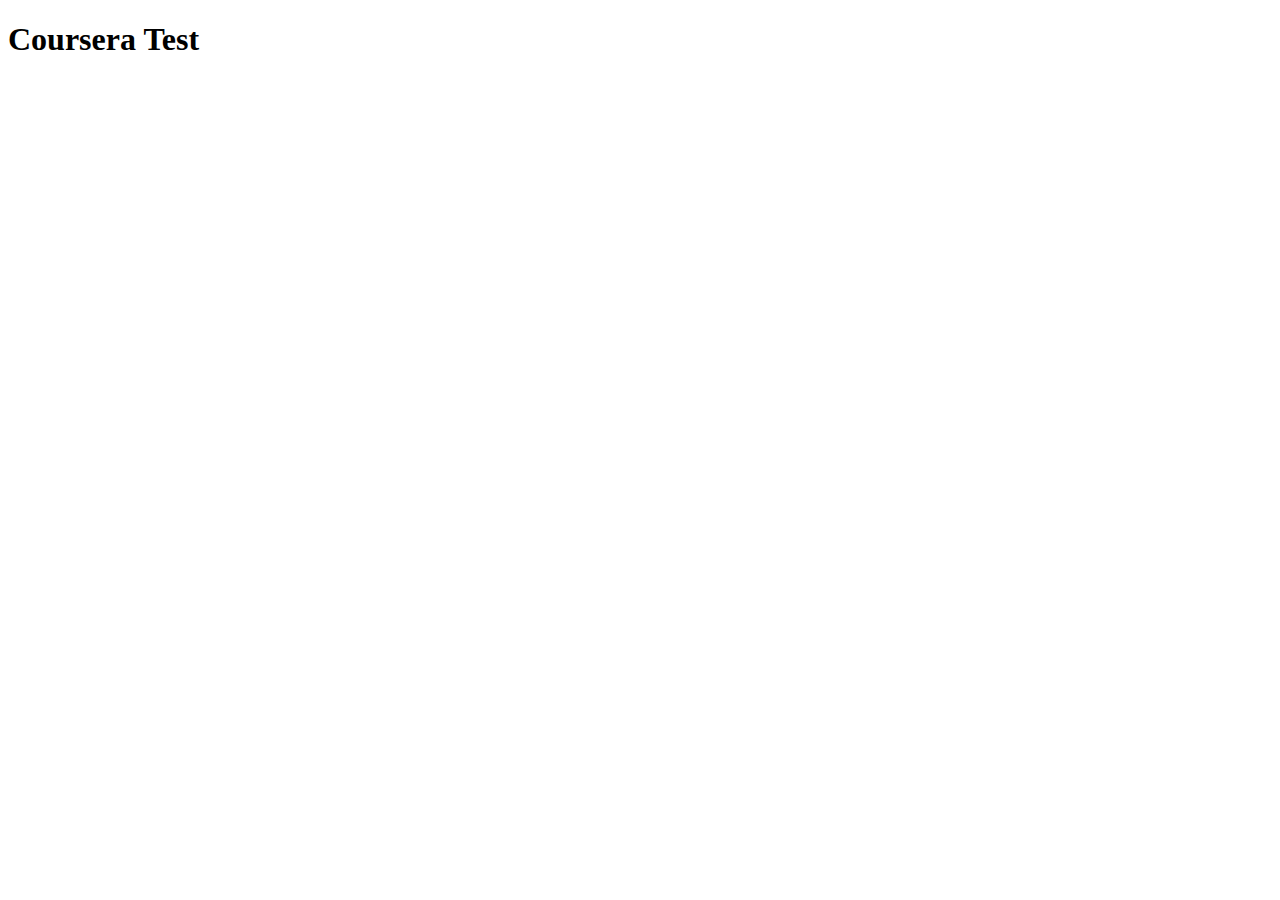
==== sites/index.html @ 871300ac "My first page" ====
<!DOCTYPE html>
<html>
<head>
	<meta charset="utf-8">
	<meta name="viewport" content="width=device-width, initial-scale=1">
	<title>Coursera Test</title>
</head>
<body>
	<h1>Coursera Test</h1>

</body>
</html>
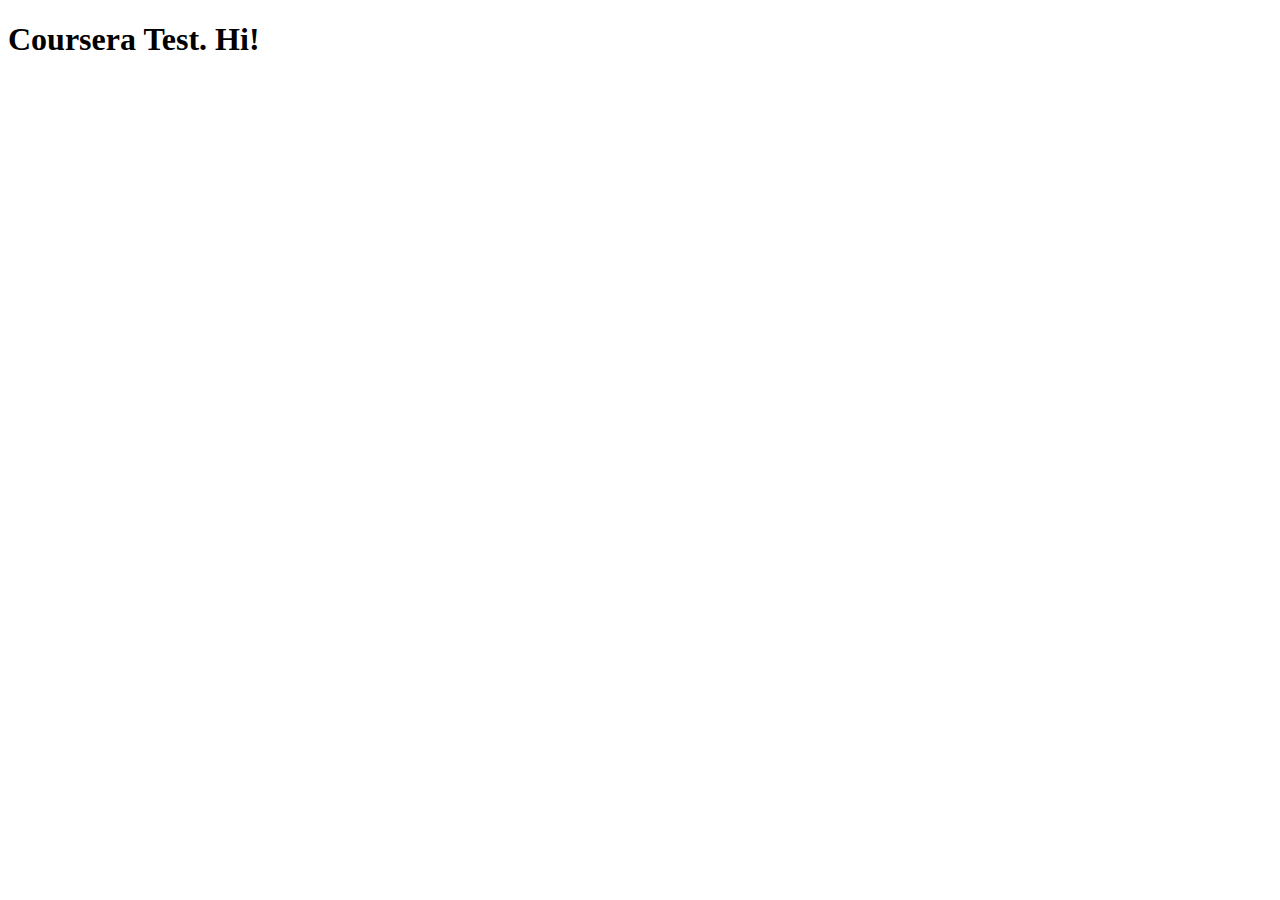
==== commit 1822d3ac: "A little addition" ====
--- a/sites/index.html
+++ b/sites/index.html
@@ -6,7 +6,7 @@
 	<title>Coursera Test</title>
 </head>
 <body>
-	<h1>Coursera Test</h1>
+	<h1>Coursera Test. Hi!</h1>
 
 </body>
 </html>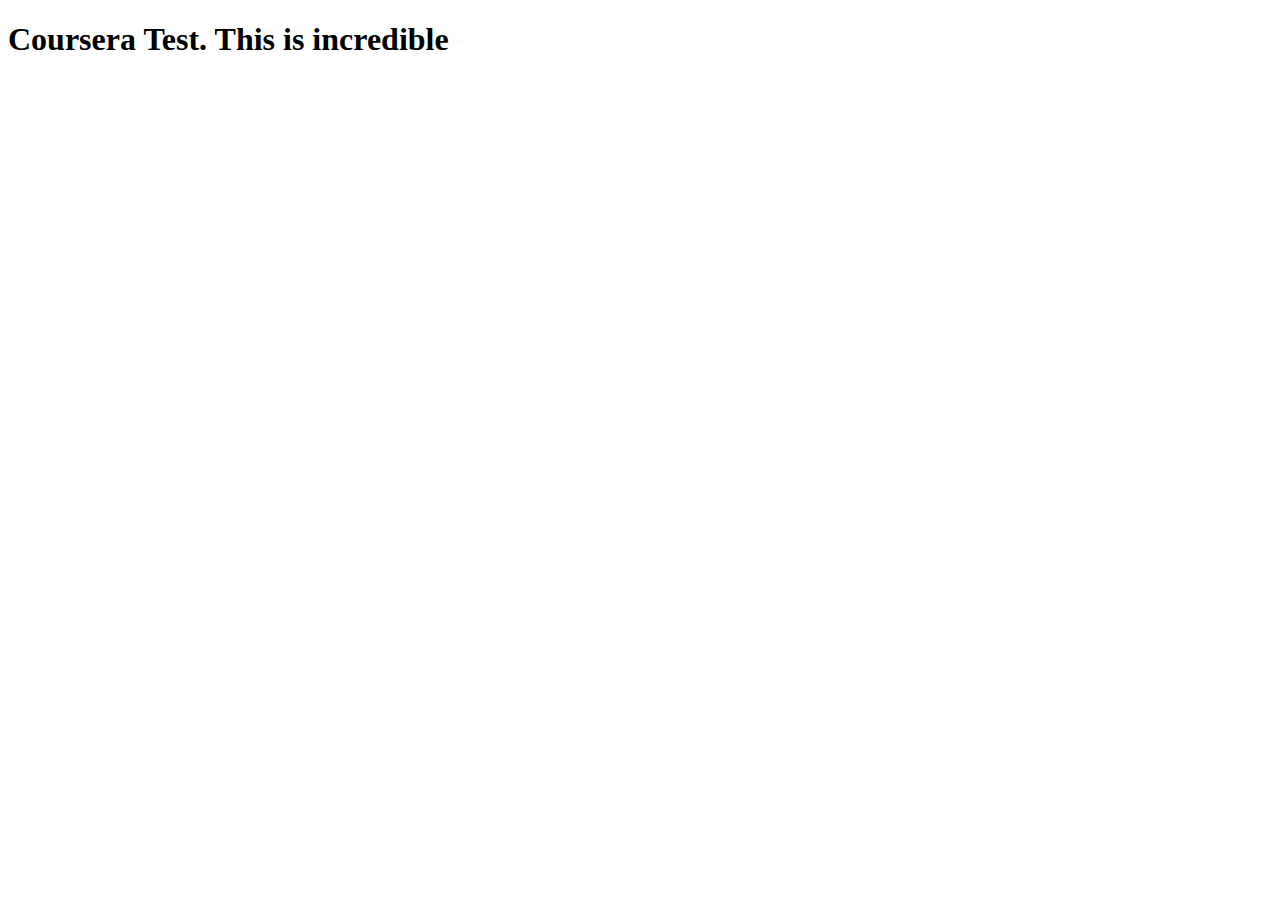
==== commit 090680bb: "Two new excercises" ====
--- a/sites/index.html
+++ b/sites/index.html
@@ -6,7 +6,7 @@
 	<title>Coursera Test</title>
 </head>
 <body>
-	<h1>Coursera Test. Hi!</h1>
+	<h1>Coursera Test. This is incredible</h1>
 
 </body>
 </html>